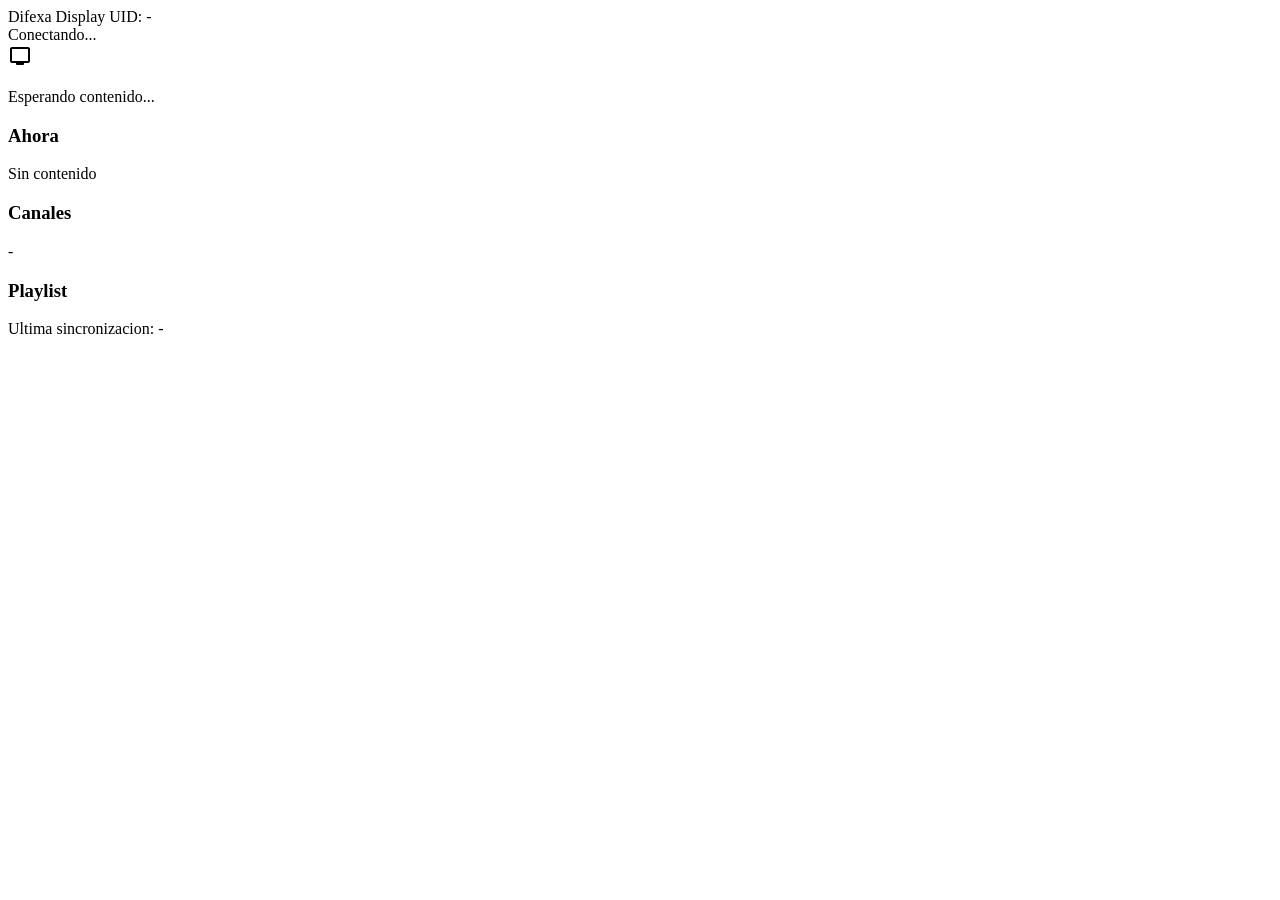
==== public/frontend/device-player.html @ e1106987 "update Device controller and endpoints ID:HU-0X" ====
<!DOCTYPE html>
<html lang="es">

<head>
    <meta charset="UTF-8">
    <meta name="viewport" content="width=device-width, initial-scale=1.0">
    <title>Difexa - Display</title>
    <link rel="preconnect" href="https://fonts.googleapis.com">
    <link rel="preconnect" href="https://fonts.gstatic.com" crossorigin>
    <link
        href="https://fonts.googleapis.com/css2?family=Nunito:wght@400;600;700&family=Roboto+Mono:wght@400;500&display=swap"
        rel="stylesheet">
    <link
        href="https://fonts.googleapis.com/css2?family=Material+Symbols+Rounded:opsz,wght,FILL,GRAD@20..48,200..700,0..1,-50..200"
        rel="stylesheet">
    <link rel="stylesheet" href="/frontend/css/styles.css">
</head>

<body class="display-page">
    <div class="display-shell">
        <header class="display-header">
            <div class="display-brand">
                <span class="display-dot"></span>
                <span class="display-title">Difexa Display</span>
                <span class="display-uid" id="displayUid">UID: -</span>
            </div>
            <div class="display-status" id="displayStatus">Conectando...</div>
        </header>

        <main class="display-main">
            <div class="display-player" id="displayPlayer">
                <div class="display-empty" id="displayEmpty">
                    <span class="material-symbols-rounded">tv</span>
                    <p>Esperando contenido...</p>
                </div>
                <div class="display-media" id="displayMedia"></div>
            </div>
            <aside class="display-sidebar">
                <div class="display-card">
                    <h3>Ahora</h3>
                    <p id="displayNow">Sin contenido</p>
                </div>
                <div class="display-card">
                    <h3>Canales</h3>
                    <div class="display-channels" id="displayChannels">-</div>
                </div>
                <div class="display-card">
                    <h3>Playlist</h3>
                    <div class="display-playlist" id="displayPlaylist"></div>
                </div>
            </aside>
        </main>

        <footer class="display-footer">
            <span id="displaySync">Ultima sincronizacion: -</span>
            <span id="displayError" class="display-error"></span>
        </footer>
    </div>

    <script src="/frontend/js/core.js"></script>
    <script src="/frontend/js/utils.js"></script>
    <script src="/frontend/js/device-display.js"></script>
</body>

</html>
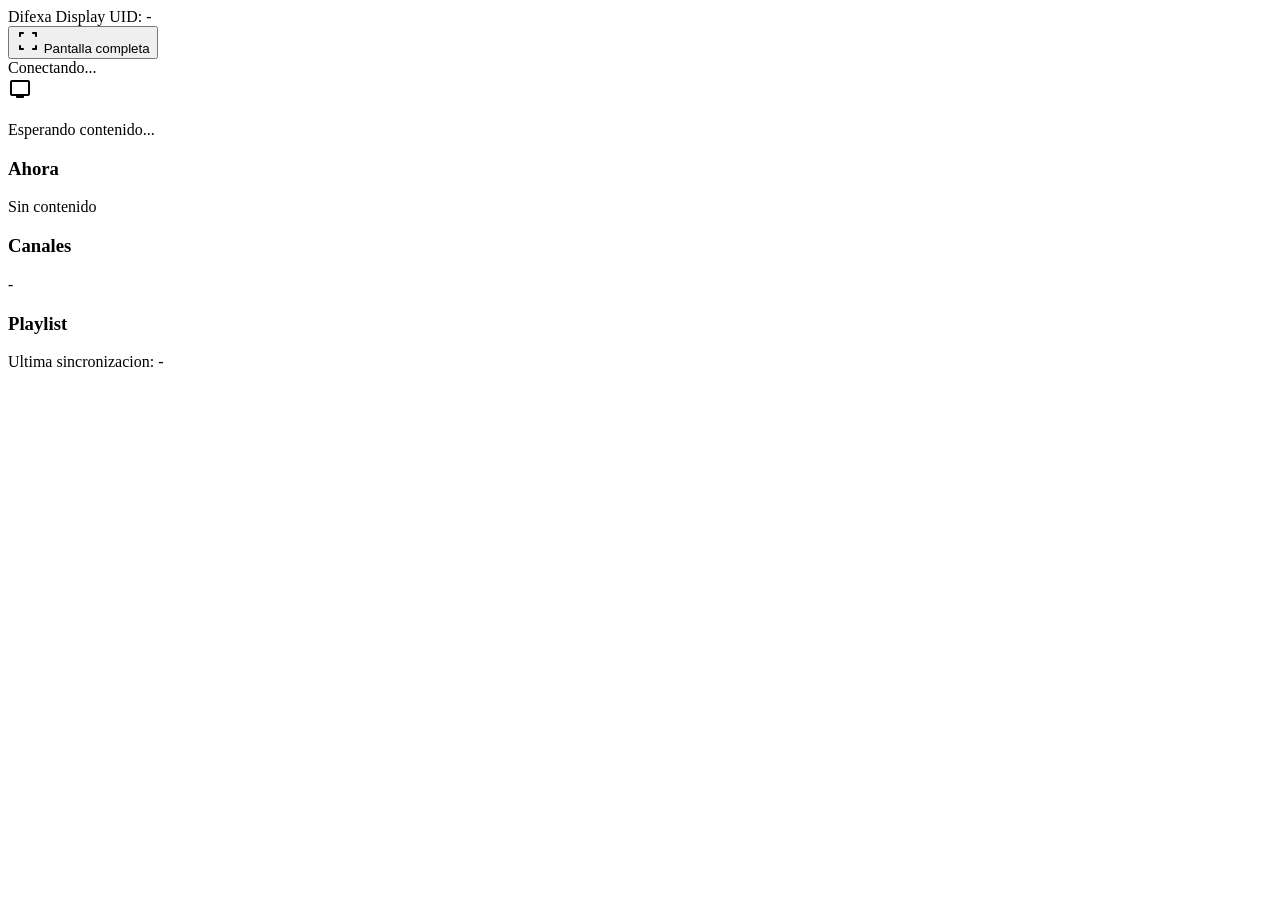
==== commit 6844c49d: "badge icon notifications and center user id" ====
--- a/public/frontend/device-player.html
+++ b/public/frontend/device-player.html
@@ -24,7 +24,13 @@
                 <span class="display-title">Difexa Display</span>
                 <span class="display-uid" id="displayUid">UID: -</span>
             </div>
-            <div class="display-status" id="displayStatus">Conectando...</div>
+            <div class="display-actions">
+                <button class="display-fullscreen" id="displayFullscreen" type="button">
+                    <span class="material-symbols-rounded">fullscreen</span>
+                    Pantalla completa
+                </button>
+                <div class="display-status" id="displayStatus">Conectando...</div>
+            </div>
         </header>
 
         <main class="display-main">
